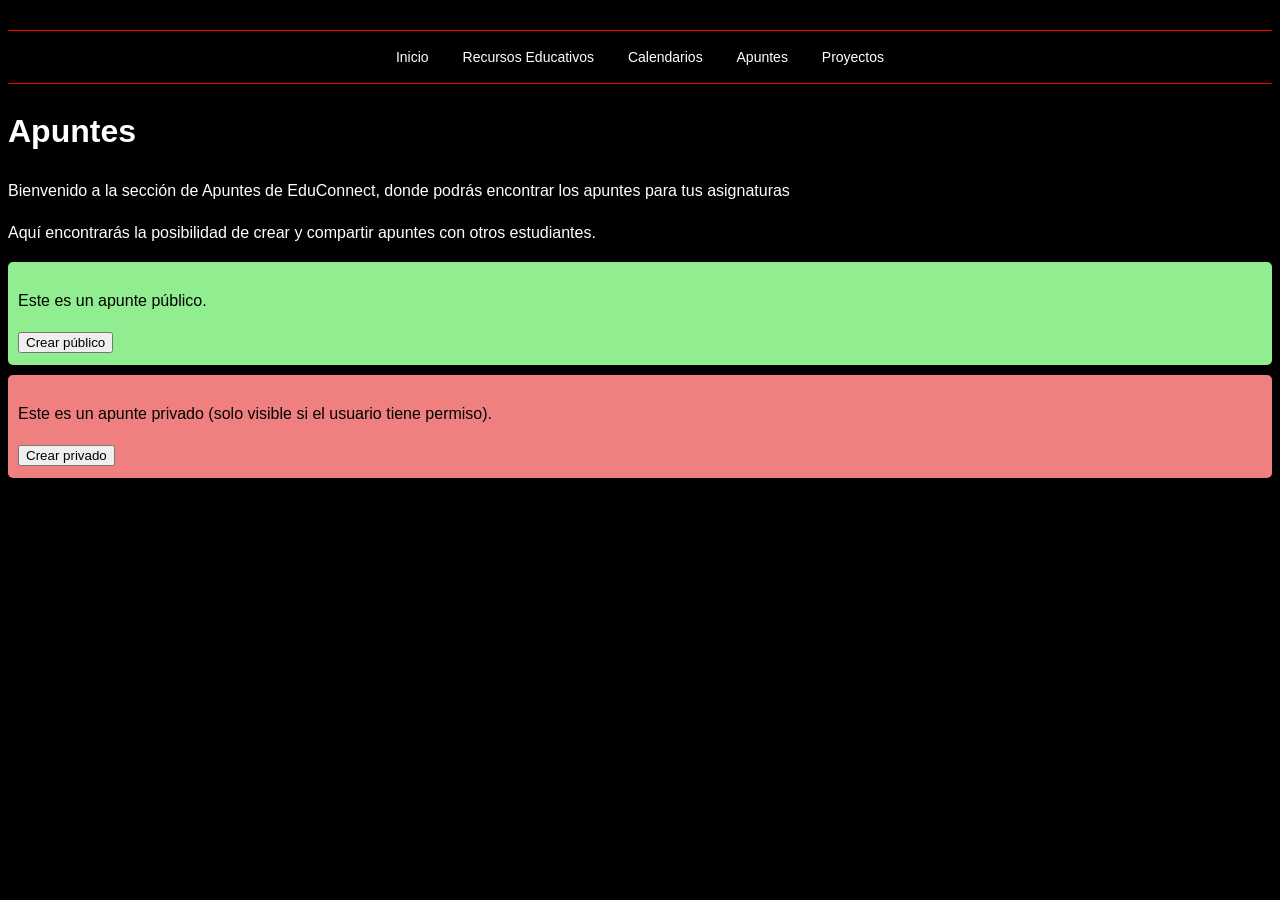
==== EduConnect/Apuntes.html @ 40f563b1 "Add files via upload" ====
<!DOCTYPE html>
<html lang="es">
<head>
    <meta charset="UTF-8">
    <meta name="viewport" content="width=device-width, initial-scale=1.0">
    <link rel="stylesheet" href="style.css">
    <title>Apuntes - EduConnect</title>
</head>
<body>

    <nav class="menu">
        <a href="index.html">Inicio</a>
        <a href="Recursos.html">Recursos Educativos</a>
        <a href="Calendario.html">Calendarios</a>
        <a href="Apuntes.html">Apuntes</a>
        <a href="Proyectos.html">Proyectos</a>
    </nav>

    <header>
        <h1>Apuntes</h1>
        <p>Bienvenido a la sección de Apuntes de EduConnect, donde podrás encontrar los apuntes para tus asignaturas</p>
        <p>Aquí encontrarás la posibilidad de crear y compartir apuntes con otros estudiantes.</p>
    </header>

        <div class="apunte publico" id="publicos">
            <p>Este es un apunte público.</p>
            <button onclick="crearApunte('Apunte público', 'publicos')">Crear público</button>
        </div>

        <div class="apunte privado" id="privados">
            <p>Este es un apunte privado (solo visible si el usuario tiene permiso).</p>
            <button onclick="crearApunte('Apunte privado', 'privados')">Crear privado</button>
        </div>

    <script src="apuntes.js"></script>
</body>
</html>
---- EduConnect/style.css ----
body {
  background-color: black;
  color: white;
  font-family: 'Segoe UI', sans-serif;
  line-height: 1.6;
}

.logo {
  display: block;
  margin: 20px auto;
  width: 150px;
  height: auto;
}

.menu {
text-align: center;
  padding: 15px;
  border-top: 1px solid red;
  border-bottom: 1px solid red;
  margin-top: 30px;
  font-size: 14px;
}

.menu a {
  color: white;
  text-decoration: none;
  margin: 0 15px;
  transition: color 0.3s ease;
}

.menu a:hover {
  color: red;
}

.apunte {
  padding: 10px;
  margin: 10px 0;
  border-radius: 5px;
}

.publico {
  background-color: lightgreen; /* verde suave */
  color: black;
}

.privado {
  background-color: lightcoral; /* rojo suave */
  color: black;
}

.item {
  margin-top: 5px;
  padding: 5px;
  border: 1px dashed gray;
}
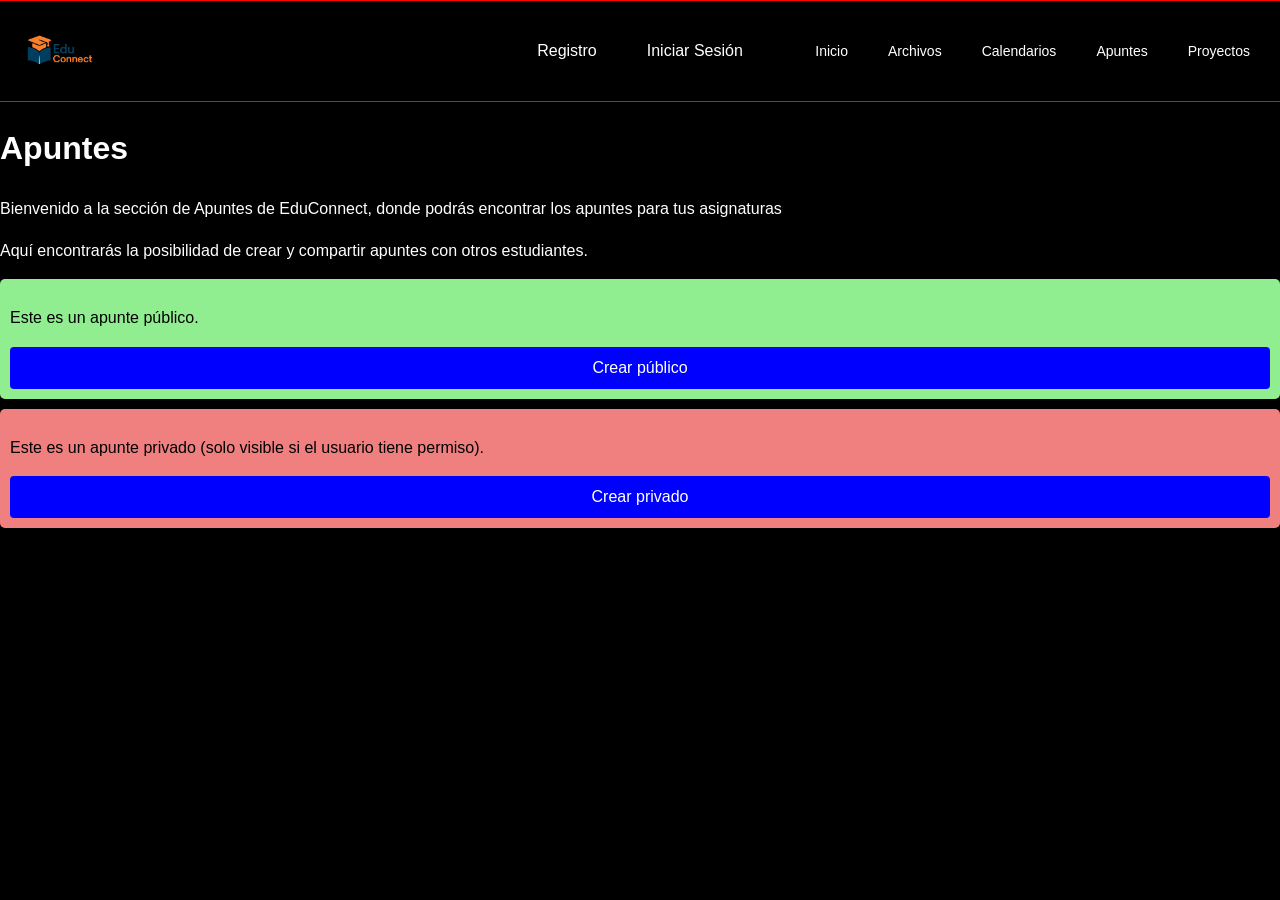
==== commit 6967a7fe: "Add files via upload" ====
--- a/EduConnect/Apuntes.html
+++ b/EduConnect/Apuntes.html
@@ -6,32 +6,46 @@
     <link rel="stylesheet" href="style.css">
     <title>Apuntes - EduConnect</title>
 </head>
-<body>
 
-    <nav class="menu">
-        <a href="index.html">Inicio</a>
-        <a href="Recursos.html">Recursos Educativos</a>
-        <a href="Calendario.html">Calendarios</a>
-        <a href="Apuntes.html">Apuntes</a>
-        <a href="Proyectos.html">Proyectos</a>
-    </nav>
+    <body>
 
-    <header>
-        <h1>Apuntes</h1>
-        <p>Bienvenido a la sección de Apuntes de EduConnect, donde podrás encontrar los apuntes para tus asignaturas</p>
-        <p>Aquí encontrarás la posibilidad de crear y compartir apuntes con otros estudiantes.</p>
-    </header>
+            <header class="barra">
+                <nav>
+                    <div class="nav-logo">
+                        <img src="images/EduConnectLogo.png" class="logo" alt="Imagen de EduConnect">
+                    </div>
+                        <div class="nav-formulario">
+                            <ul>
+                                <li><a href="Register.html" class="registro">Registro</a></li>
+                                <li><a href="Login.html">Iniciar Sesión</a></li>
+                            </ul>
+                        </div>
+                    <ul class="nav-enlaces">
+                        <li><a href="index.html">Inicio</a></li>
+                        <li><a href="Recursos.html">Archivos</a></li>
+                        <li><a href="Calendario.html">Calendarios</a></li>
+                        <li><a href="Apuntes.html">Apuntes</a></li>
+                        <li><a href="Proyectos.html">Proyectos</a></li>
+                    </ul>
+                </nav>    
+            </header>
 
-        <div class="apunte publico" id="publicos">
-            <p>Este es un apunte público.</p>
-            <button onclick="crearApunte('Apunte público', 'publicos')">Crear público</button>
-        </div>
+        <header>
+            <h1>Apuntes</h1>
+            <p>Bienvenido a la sección de Apuntes de EduConnect, donde podrás encontrar los apuntes para tus asignaturas</p>
+            <p>Aquí encontrarás la posibilidad de crear y compartir apuntes con otros estudiantes.</p>
+        </header>
 
-        <div class="apunte privado" id="privados">
-            <p>Este es un apunte privado (solo visible si el usuario tiene permiso).</p>
-            <button onclick="crearApunte('Apunte privado', 'privados')">Crear privado</button>
-        </div>
+            <div class="apunte publico" id="publicos">
+                <p>Este es un apunte público.</p>
+                <button onclick="crearApunte('Apunte público', 'publicos')">Crear público</button>
+            </div>
 
-    <script src="apuntes.js"></script>
-</body>
+            <div class="apunte privado" id="privados">
+                <p>Este es un apunte privado (solo visible si el usuario tiene permiso).</p>
+                <button onclick="crearApunte('Apunte privado', 'privados')">Crear privado</button>
+            </div>
+
+        <script src="apuntes.js"></script>
+    </body>
 </html>
--- a/EduConnect/style.css
+++ b/EduConnect/style.css
@@ -1,35 +1,124 @@
 body {
-  background-color: black;
+  background: black;
   color: white;
   font-family: 'Segoe UI', sans-serif;
   line-height: 1.6;
+  margin: 0;
+}
+
+.barra {
+  background-color: #000;
+}
+
+nav {
+  display: flex;
+  justify-content: space-between;
+  align-items: center;
+  border-top: 1px solid red;
+  border-bottom: 1px solid red;
+  padding: 10px 20px;
 }
 
 .logo {
+  height: 80px; 
+  width: auto;
   display: block;
-  margin: 20px auto;
-  width: 150px;
-  height: auto;
 }
 
-.menu {
-text-align: center;
-  padding: 15px;
-  border-top: 1px solid red;
-  border-bottom: 1px solid red;
-  margin-top: 30px;
+.nav-logo {
+  flex: 1;
+}
+
+.nav-formulario ul {
+  list-style: none;
+  display: flex;
+  justify-content: center;
+  align-items: center;
+  gap: 30px;
+  margin: 0;
+  padding: 0;
+}
+
+.nav-enlaces {
+  flex: 1;
+  list-style: none;
+  display: flex;
+  justify-content: flex-end;
+  gap: 20px;
+  margin: 0;
+  padding: 0;
   font-size: 14px;
 }
 
-.menu a {
+.nav-formulario ul li a,
+.nav-enlaces li a {
   color: white;
   text-decoration: none;
-  margin: 0 15px;
   transition: color 0.3s ease;
+  display: inline-block;
+  padding: 5px 10px;
+  line-height: normal;
 }
 
-.menu a:hover {
+.nav-formulario ul li a:hover,
+.nav-enlaces li a:hover {
   color: red;
+}
+
+.contenedor {
+  display: flex;
+  justify-content: center;
+  align-items: center;
+  min-height: 70vh;
+}
+
+.registro, .login {
+  background-color: black;
+  padding: 30px;
+  border-radius: 8px;
+  box-shadow: 0 4px 12px rgba(0, 0, 0, 0.3);
+  width: 100%;
+  max-width: 400px;
+  box-sizing: border-box;
+}
+
+h2 {
+  margin-top: 0;
+  text-align: center;
+  color: white;
+}
+
+.user, .email, .pass {
+  margin-bottom: 15px;
+}
+
+label {
+  display: block;
+  margin-bottom: 5px;
+  color: white;
+}
+
+input {
+  width: 100%;
+  padding: 10px;
+  border: 1px solid white;
+  border-radius: 4px;
+  box-sizing: border-box;
+}
+
+button {
+  width: 100%;
+  padding: 12px;
+  background-color: blue;
+  color: white;
+  border: none;
+  border-radius: 4px;
+  font-size: 16px;
+  cursor: pointer;
+}
+
+button:hover {
+  background-color: #0056b3;
 }
 
 .apunte {
@@ -39,12 +128,12 @@
 }
 
 .publico {
-  background-color: lightgreen; /* verde suave */
+  background-color: lightgreen;
   color: black;
 }
 
 .privado {
-  background-color: lightcoral; /* rojo suave */
+  background-color: lightcoral; 
   color: black;
 }
 
@@ -52,4 +141,18 @@
   margin-top: 5px;
   padding: 5px;
   border: 1px dashed gray;
-}+}
+
+.materiales, .proyectos {
+  background-color: red;
+  padding: 10px;
+  margin: 15px 0;
+  border-radius: 5px;
+}
+
+.material, .proyecto {
+  margin-top: 5px;
+  padding: 5px;
+  border: 1px solid navy;
+  background-color: white;
+}
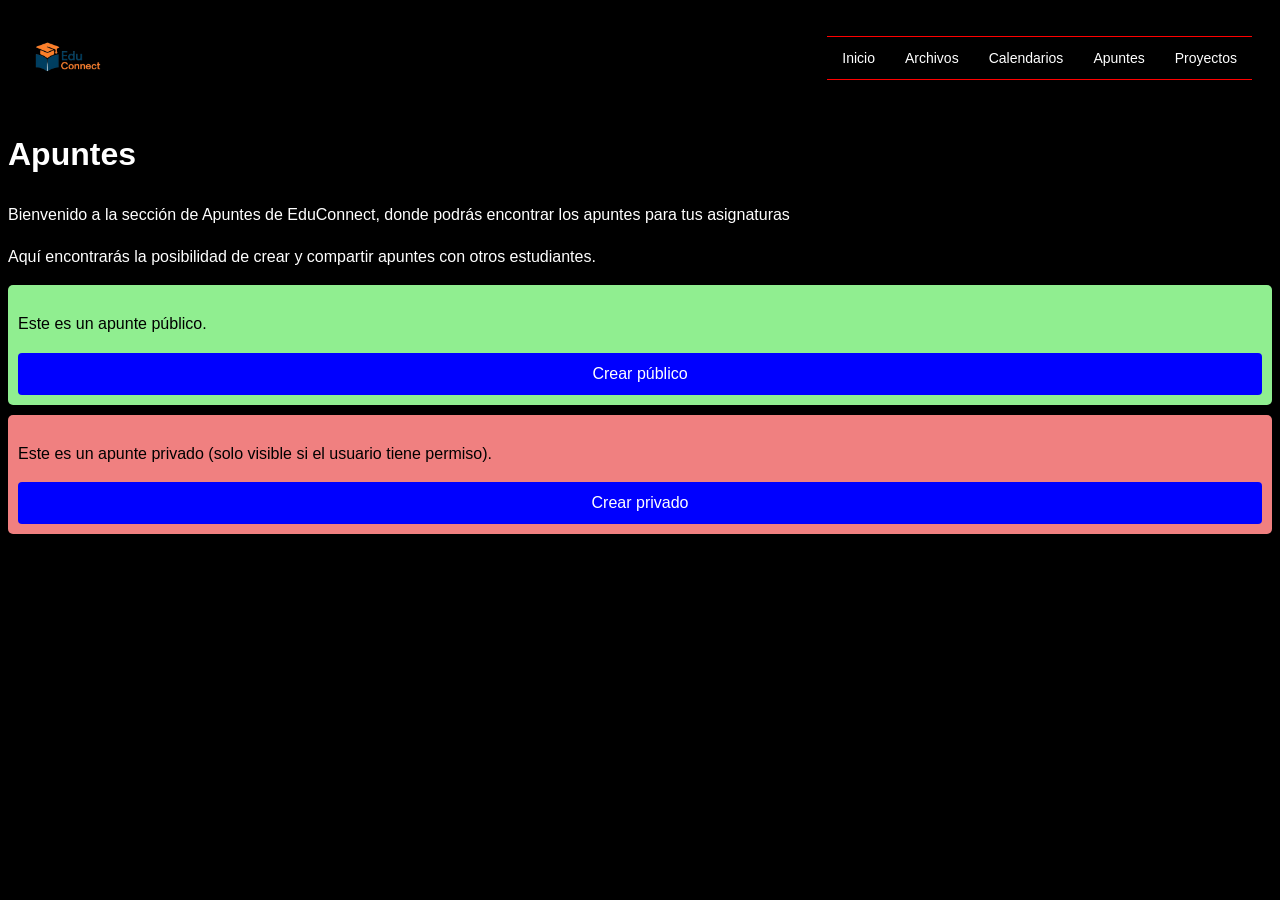
==== commit b645e47d: "Add files via upload" ====
--- a/EduConnect/Apuntes.html
+++ b/EduConnect/Apuntes.html
@@ -6,46 +6,37 @@
     <link rel="stylesheet" href="style.css">
     <title>Apuntes - EduConnect</title>
 </head>
+<body>
 
-    <body>
+        <header class="barra">
 
-            <header class="barra">
-                <nav>
-                    <div class="nav-logo">
-                        <img src="images/EduConnectLogo.png" class="logo" alt="Imagen de EduConnect">
-                    </div>
-                        <div class="nav-formulario">
-                            <ul>
-                                <li><a href="Register.html" class="registro">Registro</a></li>
-                                <li><a href="Login.html">Iniciar Sesión</a></li>
-                            </ul>
-                        </div>
-                    <ul class="nav-enlaces">
-                        <li><a href="index.html">Inicio</a></li>
-                        <li><a href="Recursos.html">Archivos</a></li>
-                        <li><a href="Calendario.html">Calendarios</a></li>
-                        <li><a href="Apuntes.html">Apuntes</a></li>
-                        <li><a href="Proyectos.html">Proyectos</a></li>
-                    </ul>
-                </nav>    
-            </header>
-
-        <header>
-            <h1>Apuntes</h1>
-            <p>Bienvenido a la sección de Apuntes de EduConnect, donde podrás encontrar los apuntes para tus asignaturas</p>
-            <p>Aquí encontrarás la posibilidad de crear y compartir apuntes con otros estudiantes.</p>
+            <img src="images/EduConnectLogo.png" class="logo" alt="Imagen de EduConnect">
+            
+            <nav class="menu">
+                <a href="index.html">Inicio</a>
+                <a href="Recursos.html">Archivos</a>
+                <a href="Calendario.html">Calendarios</a>
+                <a href="Apuntes.html">Apuntes</a>
+                <a href="Proyectos.html">Proyectos</a>
+            </nav>    
         </header>
 
-            <div class="apunte publico" id="publicos">
-                <p>Este es un apunte público.</p>
-                <button onclick="crearApunte('Apunte público', 'publicos')">Crear público</button>
-            </div>
+    <header>
+        <h1>Apuntes</h1>
+        <p>Bienvenido a la sección de Apuntes de EduConnect, donde podrás encontrar los apuntes para tus asignaturas</p>
+        <p>Aquí encontrarás la posibilidad de crear y compartir apuntes con otros estudiantes.</p>
+    </header>
 
-            <div class="apunte privado" id="privados">
-                <p>Este es un apunte privado (solo visible si el usuario tiene permiso).</p>
-                <button onclick="crearApunte('Apunte privado', 'privados')">Crear privado</button>
-            </div>
+        <div class="apunte publico" id="publicos">
+            <p>Este es un apunte público.</p>
+            <button onclick="crearApunte('Apunte público', 'publicos')">Crear público</button>
+        </div>
 
-        <script src="apuntes.js"></script>
-    </body>
+        <div class="apunte privado" id="privados">
+            <p>Este es un apunte privado (solo visible si el usuario tiene permiso).</p>
+            <button onclick="crearApunte('Apunte privado', 'privados')">Crear privado</button>
+        </div>
+
+    <script src="apuntes.js"></script>
+</body>
 </html>
--- a/EduConnect/style.css
+++ b/EduConnect/style.css
@@ -3,19 +3,12 @@
   color: white;
   font-family: 'Segoe UI', sans-serif;
   line-height: 1.6;
-  margin: 0;
 }
 
 .barra {
-  background-color: #000;
-}
-
-nav {
   display: flex;
+  align-items: center;
   justify-content: space-between;
-  align-items: center;
-  border-top: 1px solid red;
-  border-bottom: 1px solid red;
   padding: 10px 20px;
 }
 
@@ -25,100 +18,24 @@
   display: block;
 }
 
-.nav-logo {
-  flex: 1;
-}
-
-.nav-formulario ul {
-  list-style: none;
+.menu {
   display: flex;
-  justify-content: center;
   align-items: center;
-  gap: 30px;
-  margin: 0;
-  padding: 0;
-}
-
-.nav-enlaces {
-  flex: 1;
-  list-style: none;
-  display: flex;
-  justify-content: flex-end;
-  gap: 20px;
-  margin: 0;
-  padding: 0;
+  padding: 10px 0;
+  border-top: 1px solid red;
+  border-bottom: 1px solid red;
   font-size: 14px;
 }
 
-.nav-formulario ul li a,
-.nav-enlaces li a {
+.menu a {
   color: white;
   text-decoration: none;
+  margin: 0 15px;
   transition: color 0.3s ease;
-  display: inline-block;
-  padding: 5px 10px;
-  line-height: normal;
 }
 
-.nav-formulario ul li a:hover,
-.nav-enlaces li a:hover {
+.menu a:hover {
   color: red;
-}
-
-.contenedor {
-  display: flex;
-  justify-content: center;
-  align-items: center;
-  min-height: 70vh;
-}
-
-.registro, .login {
-  background-color: black;
-  padding: 30px;
-  border-radius: 8px;
-  box-shadow: 0 4px 12px rgba(0, 0, 0, 0.3);
-  width: 100%;
-  max-width: 400px;
-  box-sizing: border-box;
-}
-
-h2 {
-  margin-top: 0;
-  text-align: center;
-  color: white;
-}
-
-.user, .email, .pass {
-  margin-bottom: 15px;
-}
-
-label {
-  display: block;
-  margin-bottom: 5px;
-  color: white;
-}
-
-input {
-  width: 100%;
-  padding: 10px;
-  border: 1px solid white;
-  border-radius: 4px;
-  box-sizing: border-box;
-}
-
-button {
-  width: 100%;
-  padding: 12px;
-  background-color: blue;
-  color: white;
-  border: none;
-  border-radius: 4px;
-  font-size: 16px;
-  cursor: pointer;
-}
-
-button:hover {
-  background-color: #0056b3;
 }
 
 .apunte {
@@ -143,16 +60,79 @@
   border: 1px dashed gray;
 }
 
-.materiales, .proyectos {
+.materiales {
   background-color: red;
   padding: 10px;
   margin: 15px 0;
   border-radius: 5px;
 }
 
-.material, .proyecto {
+.material {
   margin-top: 5px;
   padding: 5px;
   border: 1px solid navy;
   background-color: white;
 }
+
+.proyectos {
+  background-color: red;
+  padding: 10px;
+  margin: 15px 0;
+  border-radius: 5px;
+}
+
+.proyecto {
+  margin-top: 5px;
+  padding: 5px;
+  border: 1px solid navy;
+  background-color: white;
+}
+
+.registro, .login {
+background-color: black;
+padding: 30px;
+border-radius: 8px;
+box-shadow: 0 4px 12px rgba(0, 0, 0, 0.1);
+width: 100%;
+max-width: 400px;
+box-sizing: border-box;
+}
+
+h2 {
+margin-top: 0;
+text-align: center;
+color: white;
+}
+
+.user {
+margin-bottom: 15px;
+}
+
+label {
+display: block;
+margin-bottom: 5px;
+color: white;
+}
+
+input {
+width: 100%;
+padding: 10px;
+border: 1px solid white;
+border-radius: 4px;
+box-sizing: border-box;
+}
+
+button {
+width: 100%;
+padding: 12px;
+background-color: blue;
+color: white;
+border: none;
+border-radius: 4px;
+font-size: 16px;
+cursor: pointer;
+}
+
+button:hover {
+background-color: #0056b3;
+}
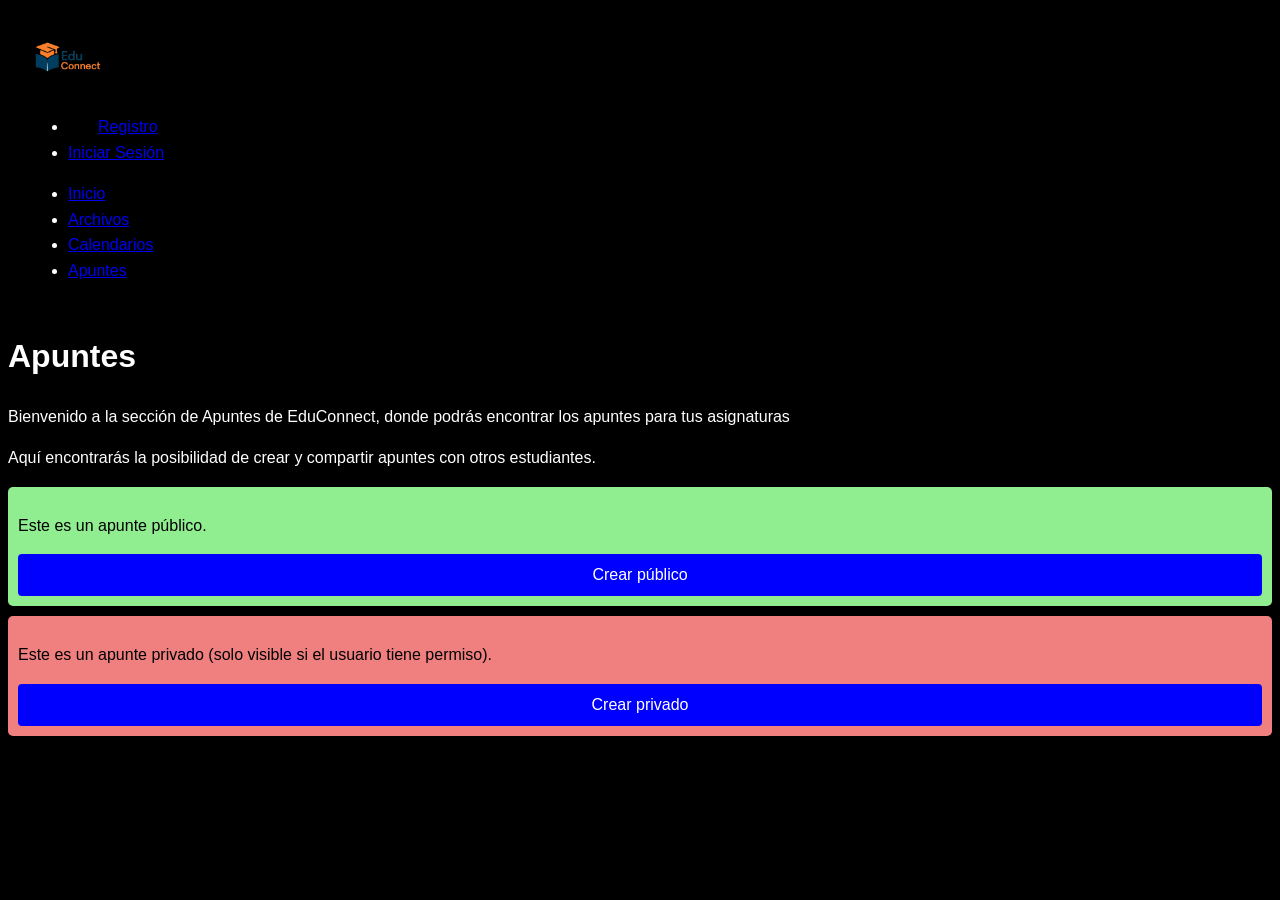
==== commit c7b148bf: "cambios" ====
--- a/EduConnect/Apuntes.html
+++ b/EduConnect/Apuntes.html
@@ -6,37 +6,44 @@
     <link rel="stylesheet" href="style.css">
     <title>Apuntes - EduConnect</title>
 </head>
-<body>
 
+    <body>
         <header class="barra">
+                <nav>
+                    <div class="nav-logo">
+                        <img src="images/EduConnectLogo.png" class="logo" alt="Imagen de EduConnect">
+                    </div>
+                        <div class="nav-formulario">
+                            <ul>
+                                <li><a href="Register.html" class="registro">Registro</a></li>
+                                <li><a href="Login.html">Iniciar Sesión</a></li>
+                            </ul>
+                        </div>
+                    <ul class="nav-enlaces">
+                        <li><a href="index.html">Inicio</a></li>
+                        <li><a href="Recursos.html">Archivos</a></li>
+                        <li><a href="Calendario.html">Calendarios</a></li>
+                        <li><a href="Apuntes.html">Apuntes</a></li>
+                    </ul>
+                </nav>    
+            </header>
 
-            <img src="images/EduConnectLogo.png" class="logo" alt="Imagen de EduConnect">
-            
-            <nav class="menu">
-                <a href="index.html">Inicio</a>
-                <a href="Recursos.html">Archivos</a>
-                <a href="Calendario.html">Calendarios</a>
-                <a href="Apuntes.html">Apuntes</a>
-                <a href="Proyectos.html">Proyectos</a>
-            </nav>    
+        <header>
+            <h1>Apuntes</h1>
+            <p>Bienvenido a la sección de Apuntes de EduConnect, donde podrás encontrar los apuntes para tus asignaturas</p>
+            <p>Aquí encontrarás la posibilidad de crear y compartir apuntes con otros estudiantes.</p>
         </header>
 
-    <header>
-        <h1>Apuntes</h1>
-        <p>Bienvenido a la sección de Apuntes de EduConnect, donde podrás encontrar los apuntes para tus asignaturas</p>
-        <p>Aquí encontrarás la posibilidad de crear y compartir apuntes con otros estudiantes.</p>
-    </header>
+            <div class="apunte publico" id="publicos">
+                <p>Este es un apunte público.</p>
+                <button onclick="crearApunte('Apunte público', 'publicos')">Crear público</button>
+            </div>
 
-        <div class="apunte publico" id="publicos">
-            <p>Este es un apunte público.</p>
-            <button onclick="crearApunte('Apunte público', 'publicos')">Crear público</button>
-        </div>
+            <div class="apunte privado" id="privados">
+                <p>Este es un apunte privado (solo visible si el usuario tiene permiso).</p>
+                <button onclick="crearApunte('Apunte privado', 'privados')">Crear privado</button>
+            </div>
 
-        <div class="apunte privado" id="privados">
-            <p>Este es un apunte privado (solo visible si el usuario tiene permiso).</p>
-            <button onclick="crearApunte('Apunte privado', 'privados')">Crear privado</button>
-        </div>
-
-    <script src="apuntes.js"></script>
-</body>
+        <script src="apuntes.js"></script>
+    </body>
 </html>
